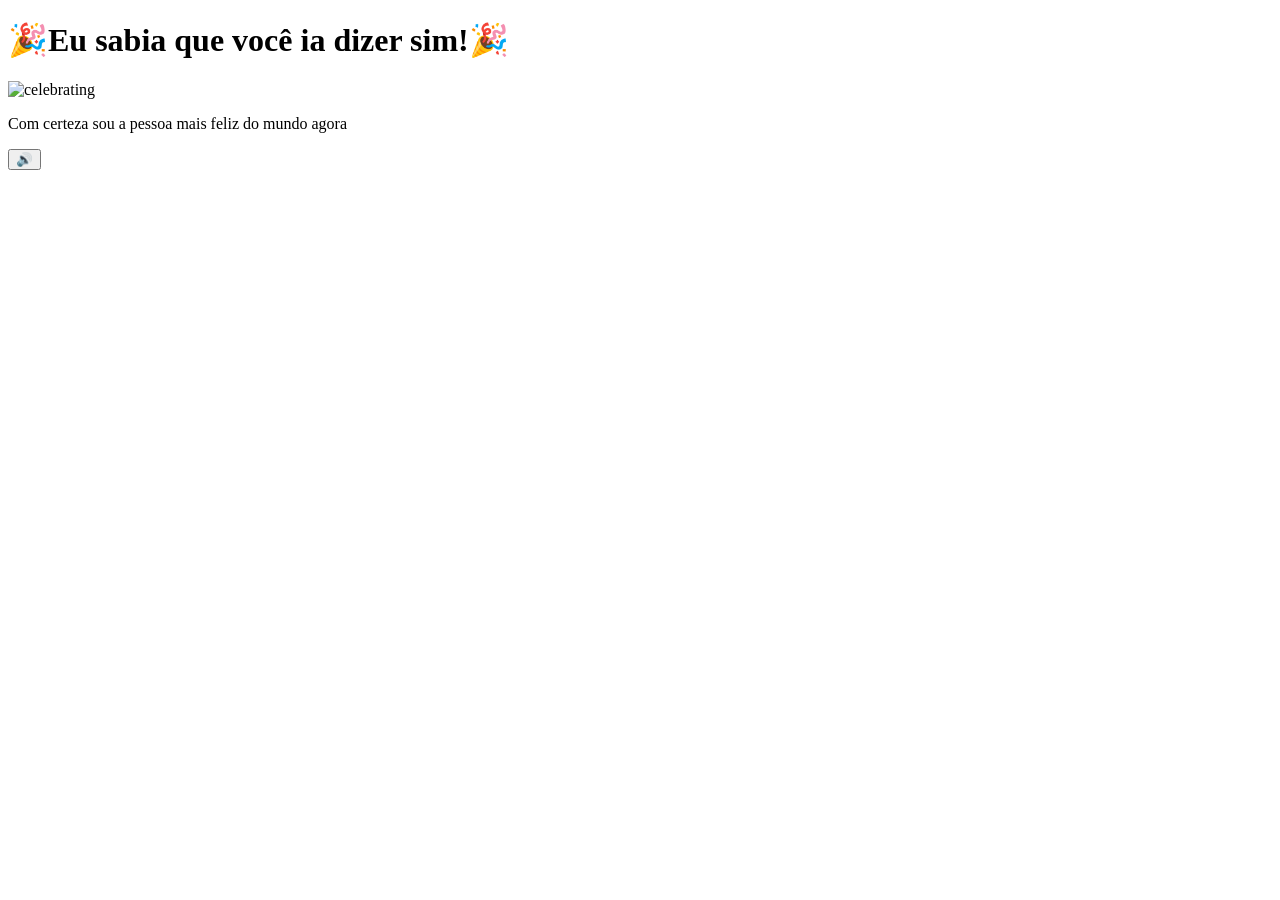
==== yes.html @ daebfbec "Update title and text to Portuguese" ====
<!DOCTYPE html>
<html lang="en">
<head>
    <meta charset="UTF-8">
    <meta name="viewport" content="width=device-width, initial-scale=1.0">
    <title>🎉Niiiiceee!🎉</title>
    <link rel="preconnect" href="https://fonts.googleapis.com">
    <link href="https://fonts.googleapis.com/css2?family=Nunito:wght@400;700;800;900&display=swap" rel="stylesheet">
    <link rel="stylesheet" href="style.css">
    <script src="https://cdn.jsdelivr.net/npm/canvas-confetti@1.9.2/dist/confetti.browser.min.js"></script>
</head>
<body>
    <div class="hearts-bg"></div>

    <div class="container yes-container">
        <h1 class="yes-title">🎉Eu sabia que você ia dizer sim!🎉</h1>

        <div class="gif-container">
            <img id="cat-gif" src="https://media.tenor.com/eNHbizSfVb0AAAAj/lovemode-cute.gif" alt="celebrating">
        </div>

        <p class="yes-message">Com certeza sou a pessoa mais feliz do mundo agora</p>
    </div>

    <audio id="bg-music" loop>
        <source src="music/beabadoobee - Glue Song (Lyrics).mp3" type="audio/mpeg">
    </audio>

    <button id="music-toggle" onclick="toggleMusic()" title="Toggle music">🔊</button>

    <script src="yes-script.js"></script>
</body>
</html>
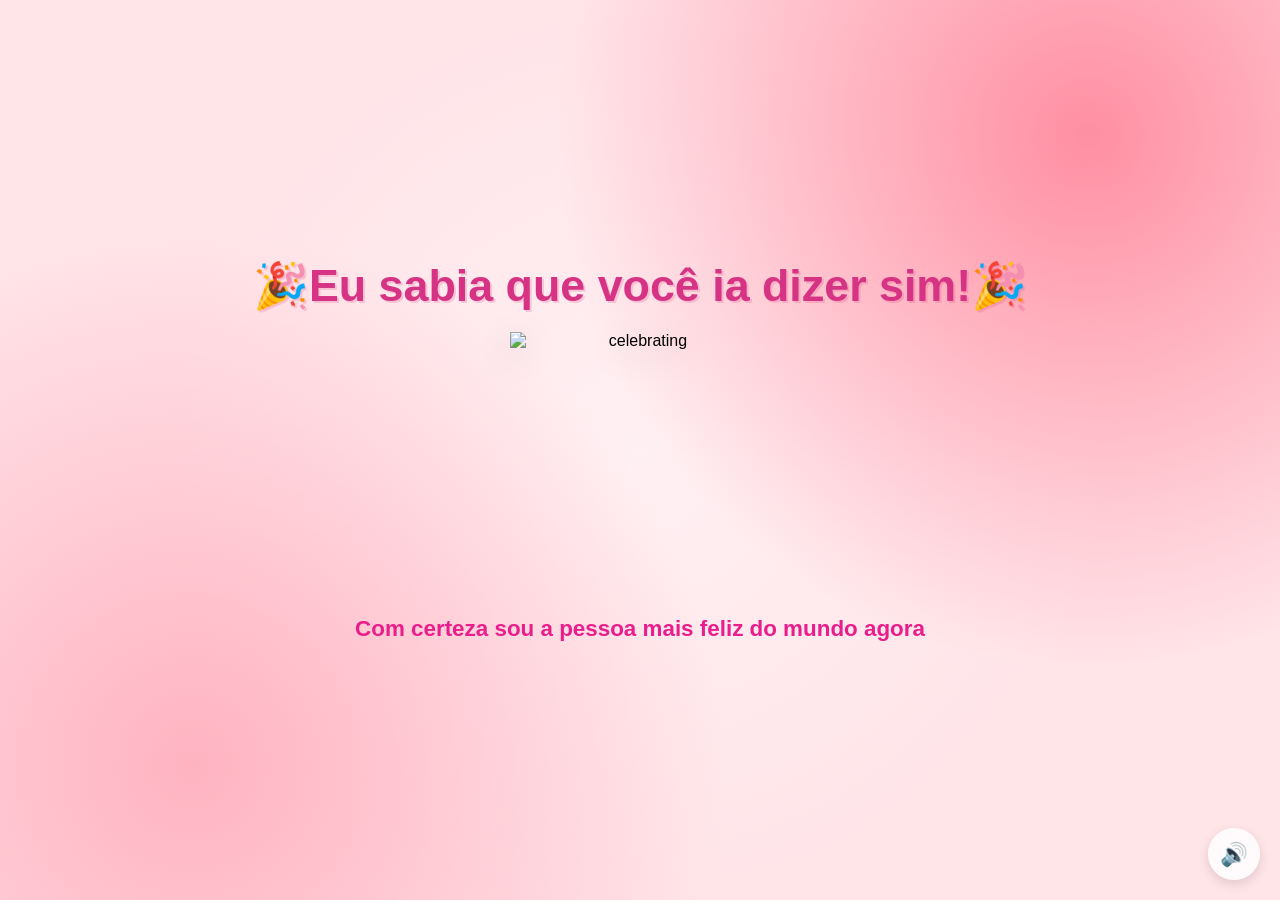
==== commit 2669639a: "GIFs" ====
--- a/yes.html
+++ b/yes.html
@@ -3,7 +3,7 @@
 <head>
     <meta charset="UTF-8">
     <meta name="viewport" content="width=device-width, initial-scale=1.0">
-    <title>🎉Niiiiceee!🎉</title>
+    <title>Era óbvio</title>
     <link rel="preconnect" href="https://fonts.googleapis.com">
     <link href="https://fonts.googleapis.com/css2?family=Nunito:wght@400;700;800;900&display=swap" rel="stylesheet">
     <link rel="stylesheet" href="style.css">
@@ -16,7 +16,7 @@
         <h1 class="yes-title">🎉Eu sabia que você ia dizer sim!🎉</h1>
 
         <div class="gif-container">
-            <img id="cat-gif" src="https://media.tenor.com/eNHbizSfVb0AAAAj/lovemode-cute.gif" alt="celebrating">
+            <img id="cat-gif" src="https://media1.tenor.com/m/Uhw4j2qWDFYAAAAd/we-are.gif" alt="celebrating">
         </div>
 
         <p class="yes-message">Com certeza sou a pessoa mais feliz do mundo agora</p>
--- a/style.css
+++ b/style.css
@@ -0,0 +1,211 @@
+* {
+    margin: 0;
+    padding: 0;
+    box-sizing: border-box;
+}
+
+body {
+    background-color: #FFE4E8;
+    font-family: 'Nunito', sans-serif;
+    min-height: 100vh;
+    display: flex;
+    justify-content: center;
+    align-items: center;
+    overflow: hidden;
+    background-image:
+        radial-gradient(circle at 15% 85%, #ffb3c1 0%, transparent 40%),
+        radial-gradient(circle at 85% 15%, #ff8fa3 0%, transparent 40%),
+        radial-gradient(circle at 50% 50%, #fff0f3 0%, transparent 60%);
+}
+
+/* Floating hearts background */
+.hearts-bg {
+    position: fixed;
+    top: 0; left: 0; right: 0; bottom: 0;
+    pointer-events: none;
+    z-index: 0;
+    overflow: hidden;
+}
+
+.heart {
+    position: absolute;
+    top: -10px;
+    color: #ff4d6d;
+    font-size: 20px;
+    opacity: 0;
+
+    animation: fall linear forwards;
+}
+
+@keyframes fall {
+    0% {
+        transform: translateY(0) translateX(0) scale(0.8);
+        opacity: 0;
+    }
+
+    10% {
+        opacity: 0.8;
+    }
+
+    100% {
+        transform: translateY(110vh) translateX(30px) scale(1.1);
+        opacity: 0;
+    }
+}
+
+.container {
+    position: relative;
+    z-index: 1;
+    text-align: center;
+    padding: 40px 20px;
+}
+
+h1 {
+    font-size: 2.4rem;
+    color: #d63384;
+    font-weight: 900;
+    margin-bottom: 20px;
+    text-shadow: 2px 2px 0px rgba(214, 51, 132, 0.2);
+    animation: wiggle 2s ease-in-out infinite;
+}
+
+@keyframes wiggle {
+    0%, 100% { transform: rotate(-1deg); }
+    50% { transform: rotate(1deg); }
+}
+
+
+
+.gif-container {
+    margin: 20px auto;
+    display: flex;
+    justify-content: center;
+}
+
+#cat-gif {
+    width: 200px;
+    height: 200px;
+    object-fit: contain;
+    filter: drop-shadow(0 8px 16px rgba(0,0,0,0.15));
+    transition: opacity 0.3s ease;
+}
+
+.buttons {
+    display: flex;
+    gap: 20px;
+    justify-content: center;
+    align-items: center;
+    margin-top: 30px;
+    flex-wrap: wrap;
+}
+
+#yes-btn {
+    background: linear-gradient(135deg, #4CAF50, #45a049);
+    color: white;
+    border: none;
+    border-radius: 16px;
+    font-size: 1.6rem;
+    font-weight: 900;
+    font-family: 'Nunito', sans-serif;
+    padding: 18px 45px;
+    cursor: pointer;
+    transition: transform 0.15s, box-shadow 0.15s;
+    box-shadow: 0 6px 20px rgba(76, 175, 80, 0.45);
+    letter-spacing: 1px;
+}
+
+#yes-btn:hover {
+    transform: scale(1.06) translateY(-2px);
+    box-shadow: 0 10px 28px rgba(76, 175, 80, 0.55);
+}
+
+#yes-btn:active {
+    transform: scale(0.98);
+}
+
+#no-btn {
+    background: linear-gradient(135deg, #e74c3c, #c0392b);
+    color: white;
+    border: none;
+    border-radius: 12px;
+    font-size: 1rem;
+    font-weight: 700;
+    font-family: 'Nunito', sans-serif;
+    padding: 12px 28px;
+    cursor: pointer;
+    transition: background 0.2s, left 0.25s ease, top 0.25s ease;
+    box-shadow: 0 4px 14px rgba(231, 76, 60, 0.4);
+}
+
+#no-btn:hover {
+    background: linear-gradient(135deg, #c0392b, #a93226);
+}
+
+
+#tease-toast {
+    margin-top: 14px;
+    font-size: 1rem;
+    color: #d63384;
+    font-weight: 700;
+    font-style: italic;
+    opacity: 0;
+    transform: translateY(6px);
+    transition: opacity 0.3s ease, transform 0.3s ease;
+    min-height: 1.5rem;
+}
+
+#tease-toast.show {
+    opacity: 1;
+    transform: translateY(0);
+}
+
+/* Music toggle button */
+#music-toggle {
+    position: fixed;
+    bottom: 20px;
+    right: 20px;
+    background: rgba(255, 255, 255, 0.85);
+    border: none;
+    border-radius: 50%;
+    width: 52px;
+    height: 52px;
+    font-size: 1.4rem;
+    cursor: pointer;
+    backdrop-filter: blur(10px);
+    box-shadow: 0 4px 12px rgba(0, 0, 0, 0.12);
+    transition: transform 0.2s;
+    z-index: 100;
+}
+
+#music-toggle:hover {
+    transform: scale(1.1);
+}
+
+/* Yes page specific */
+.yes-container h1.yes-title {
+    font-size: 2.8rem;
+    animation: bounceTitle 0.6s ease infinite alternate;
+}
+
+@keyframes bounceTitle {
+    from { transform: translateY(0) rotate(-1deg); }
+    to { transform: translateY(-12px) rotate(1deg); }
+}
+
+.yes-message {
+    font-size: 1.4rem;
+    color: #e91e8c;
+    font-weight: 700;
+    margin-top: 24px;
+    animation: fadeIn 1s ease 0.5s both;
+}
+
+@keyframes fadeIn {
+    from { opacity: 0; transform: translateY(10px); }
+    to { opacity: 1; transform: translateY(0); }
+}
+
+.yes-container #cat-gif {
+    width: 260px;
+    height: 260px;
+}
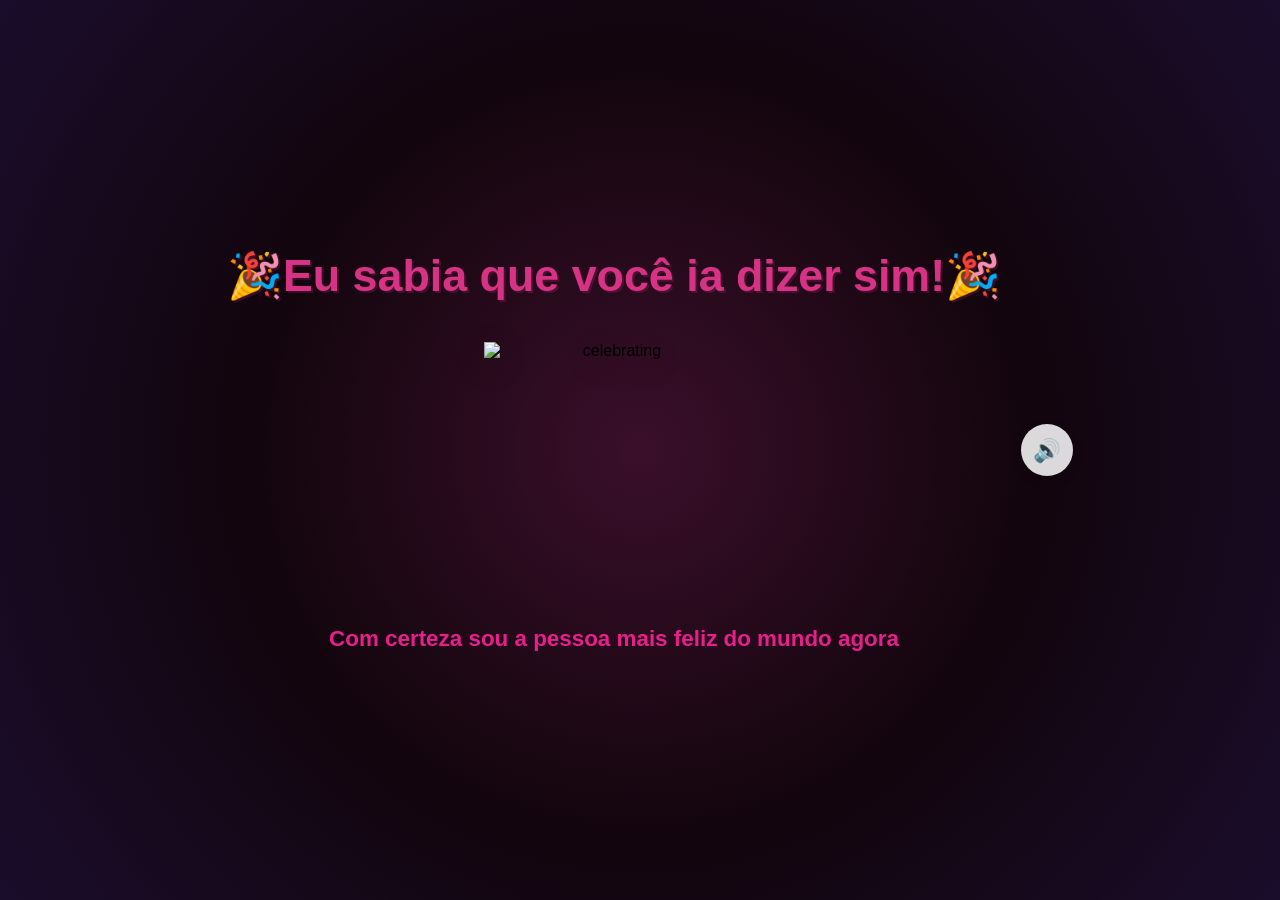
==== commit 64efc50f: "Música" ====
--- a/yes.html
+++ b/yes.html
@@ -23,7 +23,7 @@
     </div>
 
     <audio id="bg-music" loop>
-        <source src="music/beabadoobee - Glue Song (Lyrics).mp3" type="audio/mpeg">
+        <source src="music/laufey - From The Start (Lyrics) - Dan Music (youtube).mp3" type="audio/mpeg">
     </audio>
 
     <button id="music-toggle" onclick="toggleMusic()" title="Toggle music">🔊</button>
--- a/style.css
+++ b/style.css
@@ -12,10 +12,7 @@
     justify-content: center;
     align-items: center;
     overflow: hidden;
-    background-image:
-        radial-gradient(circle at 15% 85%, #ffb3c1 0%, transparent 40%),
-        radial-gradient(circle at 85% 15%, #ff8fa3 0%, transparent 40%),
-        radial-gradient(circle at 50% 50%, #fff0f3 0%, transparent 60%);
+    background: radial-gradient(circle at center, #3a0f2a, #12050d, #1a0d2b);
 }
 
 /* Floating hearts background */
@@ -159,11 +156,51 @@
     transform: translateY(0);
 }
 
-/* Music toggle button */
-#music-toggle {
+
+.yes-container h1.yes-title {
+    font-size: 2.8rem;
+    display: inline-block;
+    animation: bounceTitle 0.8s ease-in-out infinite alternate;
+    transform-origin: center; 
+}
+
+@keyframes bounceTitle {  /* Animação de trepa-trepa */
+    from { 
+        transform: rotate(-3deg); 
+    }
+    to { 
+        transform: rotate(3deg); 
+    }
+}
+
+
+.yes-message {
+    font-size: 1.4rem;
+    color: #e91e8c;
+    font-weight: 700;
+    margin-top: 24px;
+    animation: fadeIn 1s ease 0.5s both;
+}
+
+@keyframes fadeIn {
+    from { opacity: 0; transform: translateY(10px); }
+    to { opacity: 1; transform: translateY(0); }
+}
+
+.yes-container #cat-gif {
+    width: 260px;
+    height: 260px;
+}
+
+#music-control {
     position: fixed;
     bottom: 20px;
     right: 20px;
+    z-index: 100;
+}
+
+#music-toggle {
+    position: relative;
     background: rgba(255, 255, 255, 0.85);
     border: none;
     border-radius: 50%;
@@ -174,38 +211,57 @@
     backdrop-filter: blur(10px);
     box-shadow: 0 4px 12px rgba(0, 0, 0, 0.12);
     transition: transform 0.2s;
-    z-index: 100;
 }
 
 #music-toggle:hover {
     transform: scale(1.1);
 }
 
-/* Yes page specific */
-.yes-container h1.yes-title {
-    font-size: 2.8rem;
-    animation: bounceTitle 0.6s ease infinite alternate;
-}
-
-@keyframes bounceTitle {
-    from { transform: translateY(0) rotate(-1deg); }
-    to { transform: translateY(-12px) rotate(1deg); }
-}
-
-.yes-message {
-    font-size: 1.4rem;
-    color: #e91e8c;
-    font-weight: 700;
-    margin-top: 24px;
-    animation: fadeIn 1s ease 0.5s both;
-}
-
-@keyframes fadeIn {
-    from { opacity: 0; transform: translateY(10px); }
-    to { opacity: 1; transform: translateY(0); }
-}
-
-.yes-container #cat-gif {
-    width: 260px;
-    height: 260px;
-}
+#volume-popup {
+    position: absolute;
+    bottom: 70px;
+
+    left: 50%;
+    transform: translate(-50%, 10px) scale(0.9);
+
+    background: rgba(30, 10, 20, 0.9);
+    padding: 15px 10px;
+    border-radius: 20px;
+
+    display: flex;
+    flex-direction: column;
+    align-items: center;
+
+    opacity: 0;
+    pointer-events: none;
+    transition: all 0.3s ease;
+}
+
+#music-control:hover #volume-popup {
+    opacity: 1;
+    transform: translate(-50%, 0) scale(1);
+    pointer-events: auto;
+}
+
+/* slider vertical */
+#volume-slider {
+    writing-mode: bt-lr;
+    -webkit-appearance: slider-vertical;
+    width: 8px;
+    height: 100px;
+    cursor: pointer;
+}
+
+/* coração do volume */
+.heart-icon {
+    color: #ff4d6d;
+    font-size: 18px;
+    margin-bottom: 10px;
+    transition: transform 0.2s, opacity 0.2s;
+}
+
+#music-control.active #volume-popup {
+    opacity: 1;
+    transform: translateX(-50%) scale(1);
+    pointer-events: auto;
+}
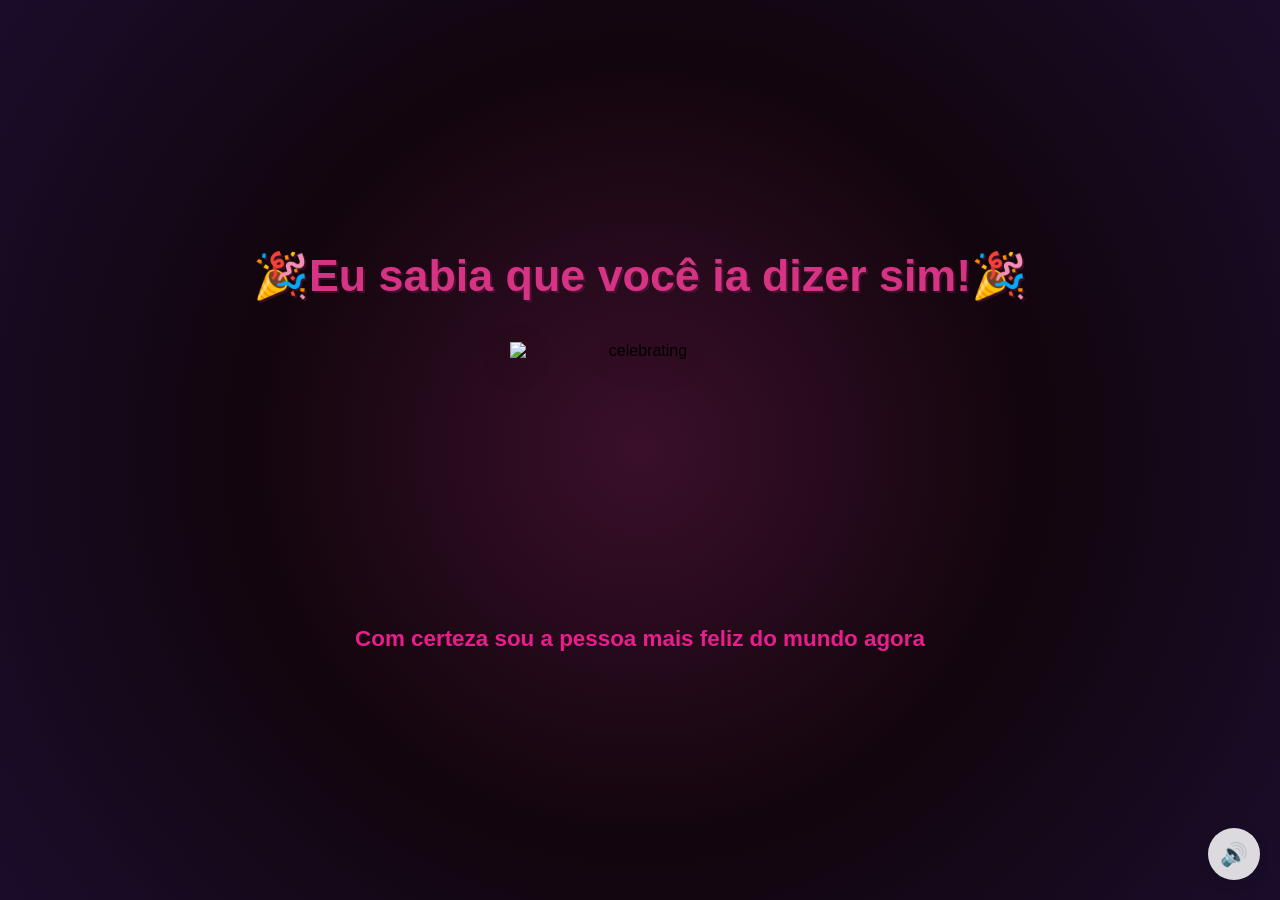
==== commit 96d88e9b: "Conectar" ====
--- a/yes.html
+++ b/yes.html
@@ -26,7 +26,14 @@
         <source src="music/laufey - From The Start (Lyrics) - Dan Music (youtube).mp3" type="audio/mpeg">
     </audio>
 
-    <button id="music-toggle" onclick="toggleMusic()" title="Toggle music">🔊</button>
+    <div id="music-control">
+        <button id="music-toggle" onclick="toggleMusic()">🔊</button>
+
+    <div id="volume-popup">
+        <div class="heart-icon">💘</div>
+        <input type="range" id="volume-slider" min="0" max="100" value="30">
+    </div>
+   </div>
 
     <script src="yes-script.js"></script>
 </body>
--- a/style.css
+++ b/style.css
@@ -237,7 +237,7 @@
     transition: all 0.3s ease;
 }
 
-#music-control:hover #volume-popup {
+#music-control.active #volume-popup {
     opacity: 1;
     transform: translate(-50%, 0) scale(1);
     pointer-events: auto;
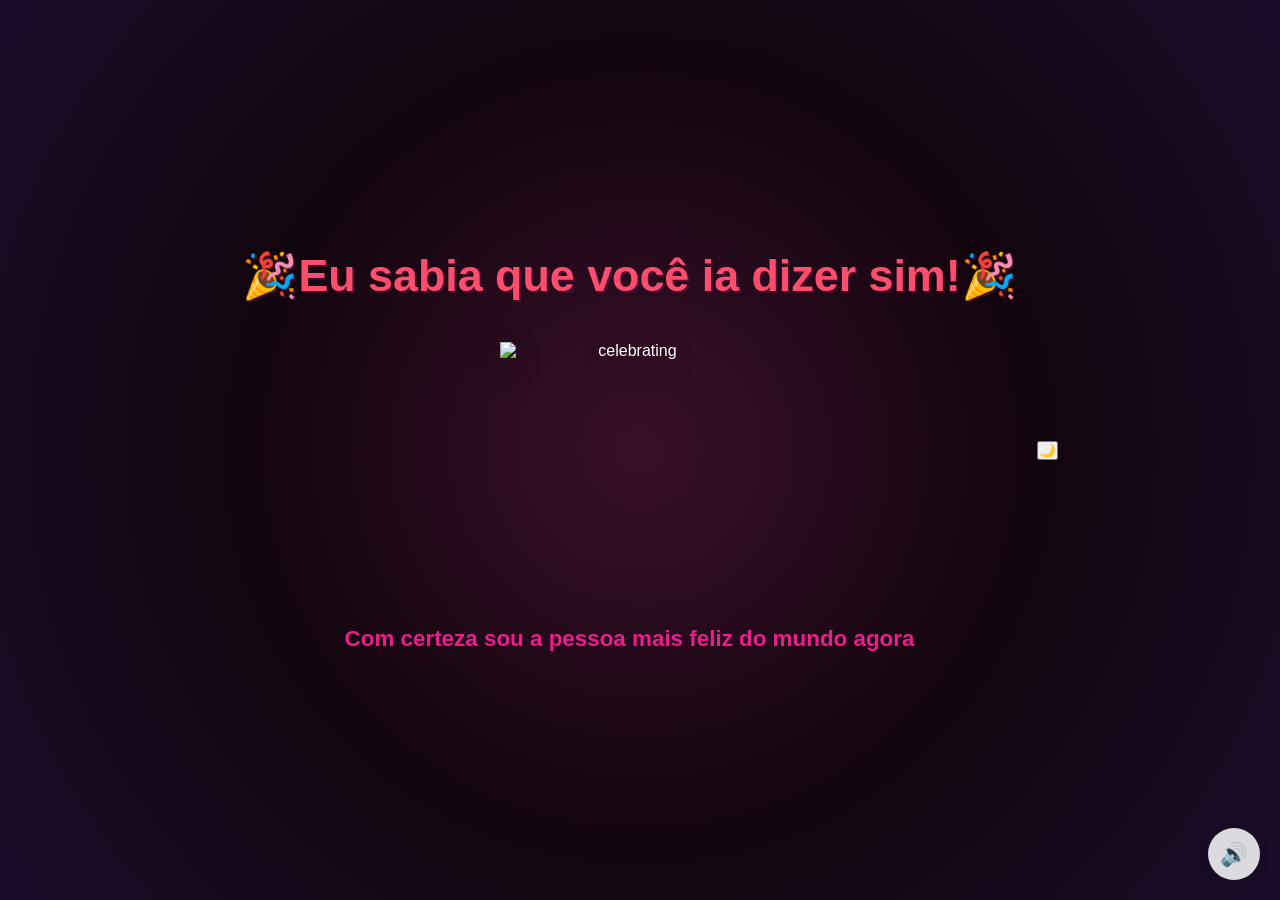
==== commit 3158101b: "Modo claro" ====
--- a/yes.html
+++ b/yes.html
@@ -35,6 +35,7 @@
     </div>
    </div>
 
+   <button id="theme-toggle">🌙</button>
     <script src="yes-script.js"></script>
 </body>
 </html>
--- a/style.css
+++ b/style.css
@@ -4,15 +4,29 @@
     box-sizing: border-box;
 }
 
+:root {  /* Modo escuro */
+    --bg-gradient: radial-gradient(circle at center, #3a0f2a, #12050d, #1a0d2b);
+    --text-color: #ffffff;
+    --primary-color: #ff4d6d;
+    --card-bg: rgba(255, 255, 255, 0.85);
+}
+
+body.light-mode {  /* Modo claro */
+    --bg-gradient: radial-gradient(circle at center, #ffd6e0, #fff0f5, #ffe4ec);
+    --text-color: #2a0f1c;
+    --primary-color: #d63384;
+    --card-bg: rgba(255, 255, 255, 0.9);
+}
+
 body {
-    background-color: #FFE4E8;
+    background: var(--bg-gradient);
     font-family: 'Nunito', sans-serif;
     min-height: 100vh;
     display: flex;
     justify-content: center;
     align-items: center;
     overflow: hidden;
-    background: radial-gradient(circle at center, #3a0f2a, #12050d, #1a0d2b);
+    color: var(--text-color);
 }
 
 /* Floating hearts background */
@@ -64,6 +78,7 @@
     margin-bottom: 20px;
     text-shadow: 2px 2px 0px rgba(214, 51, 132, 0.2);
     animation: wiggle 2s ease-in-out infinite;
+    color: var(--primary-color);
 }
 
 @keyframes wiggle {
@@ -211,6 +226,7 @@
     backdrop-filter: blur(10px);
     box-shadow: 0 4px 12px rgba(0, 0, 0, 0.12);
     transition: transform 0.2s;
+    background: var(--card-bg);
 }
 
 #music-toggle:hover {
@@ -264,4 +280,72 @@
     opacity: 1;
     transform: translateX(-50%) scale(1);
     pointer-events: auto;
+}
+
+/* Responsividade para celular */
+@media (max-width: 600px) { 
+
+    .container {
+        padding: 20px 15px;
+    }
+
+    h1 {
+        font-size: 1.6rem;
+    }
+
+    #no-btn { /* Tentar não quebrar o botão do não*/
+        max-width: 80%;
+        word-wrap: break-word;
+    }
+
+    #cat-gif {
+        width: 180px;
+    }
+
+    #yes-btn, #no-btn {
+        font-size: 1rem;
+        padding: 12px 20px;
+    }
+
+    #yes-btn {
+        max-width: 90%;
+    }
+
+    #music-toggle {
+        width: 45px;
+        height: 45px;
+        font-size: 1.2rem;
+    }
+
+    #volume-popup {
+        padding: 10px;
+    }
+
+    #volume-slider {
+        height: 80px;
+    }
+
+    .heart-icon {
+        font-size: 16px;
+    }
+}
+
+/* Responsividade para tablets */
+@media (max-width: 1024px) { 
+
+    h1 {
+        font-size: 2rem;
+    }
+
+    #cat-gif {
+        width: 220px;
+    }
+
+    #yes-btn, #no-btn {
+        font-size: 1.2rem;
+    }
+}
+
+button {
+    touch-action: manipulation;
 }
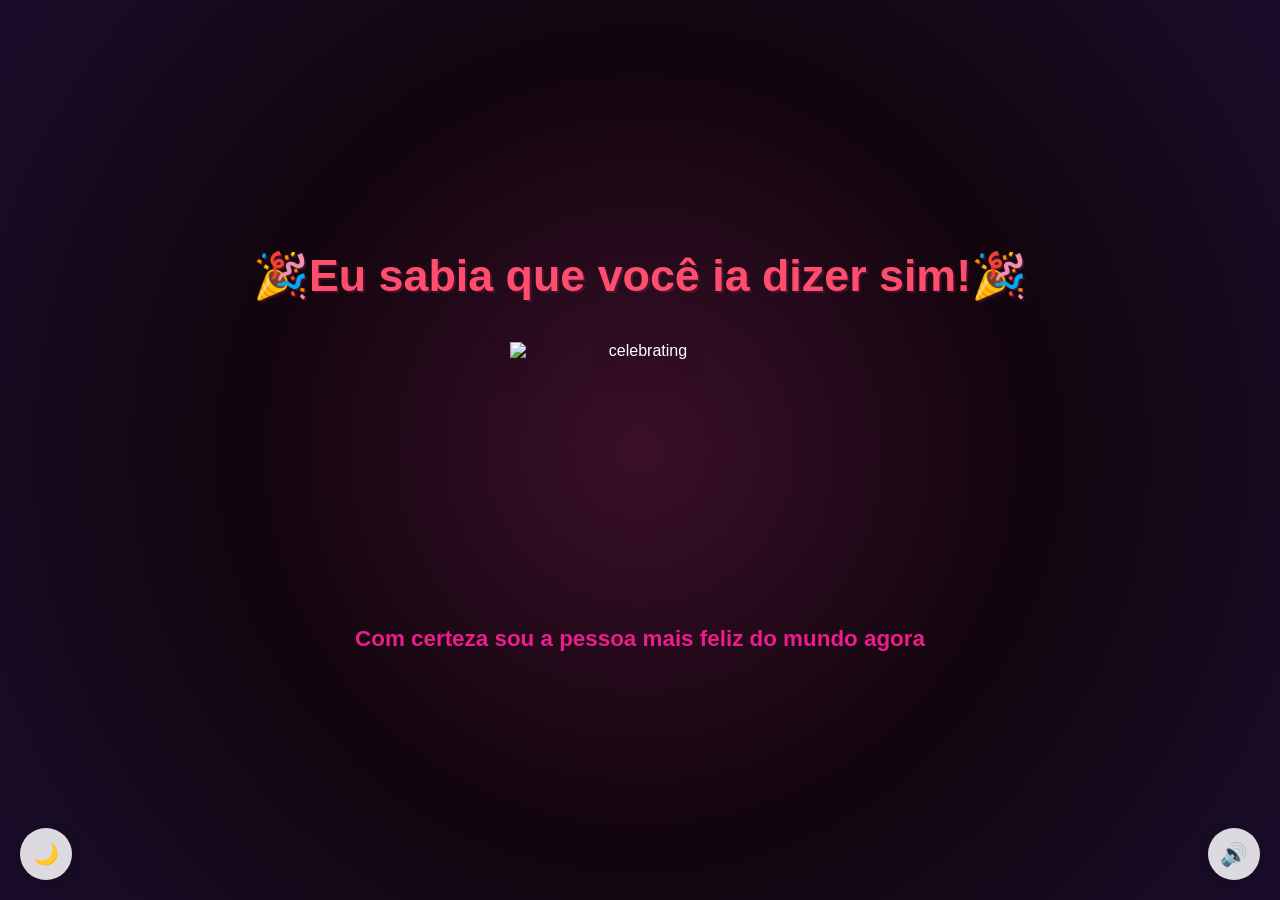
==== commit 74f398e2: "Favicon" ====
--- a/yes.html
+++ b/yes.html
@@ -8,6 +8,9 @@
     <link href="https://fonts.googleapis.com/css2?family=Nunito:wght@400;700;800;900&display=swap" rel="stylesheet">
     <link rel="stylesheet" href="style.css">
     <script src="https://cdn.jsdelivr.net/npm/canvas-confetti@1.9.2/dist/confetti.browser.min.js"></script>
+    <link rel="icon" href="img/culpido.ico" type="image/x-icon">
+    <link rel="icon" type="image/png" sizes="32x32" href="img/culpido.png">
+    <link rel="icon" type="image/png" sizes="16x16" href="img/culpido.png">
 </head>
 <body>
     <div class="hearts-bg"></div>
--- a/style.css
+++ b/style.css
@@ -27,6 +27,9 @@
     align-items: center;
     overflow: hidden;
     color: var(--text-color);
+    transition: 
+        background 1.5s ease,
+        color 1.0s ease;
 }
 
 /* Floating hearts background */
@@ -348,4 +351,39 @@
 
 button {
     touch-action: manipulation;
+}
+
+#theme-toggle {
+    position: fixed;
+    bottom: 20px;
+    left: 20px;
+
+    width: 52px;
+    height: 52px;
+
+    border-radius: 50%;
+    border: none;
+
+    background: var(--card-bg);
+    backdrop-filter: blur(10px);
+
+    font-size: 1.3rem;
+    cursor: pointer;
+
+    box-shadow: 0 4px 12px rgba(0,0,0,0.15);
+    transition: transform 0.2s;
+
+    z-index: 100;
+}
+
+#theme-toggle:hover {
+    transform: scale(1.1);
+}
+
+h1, button, .heart, #music-toggle, #theme-toggle {
+    transition: 
+        background 1.5s ease,
+        color 1.5s ease,
+        box-shadow 1.5s ease,
+        transform 1.5s ease;
 }
